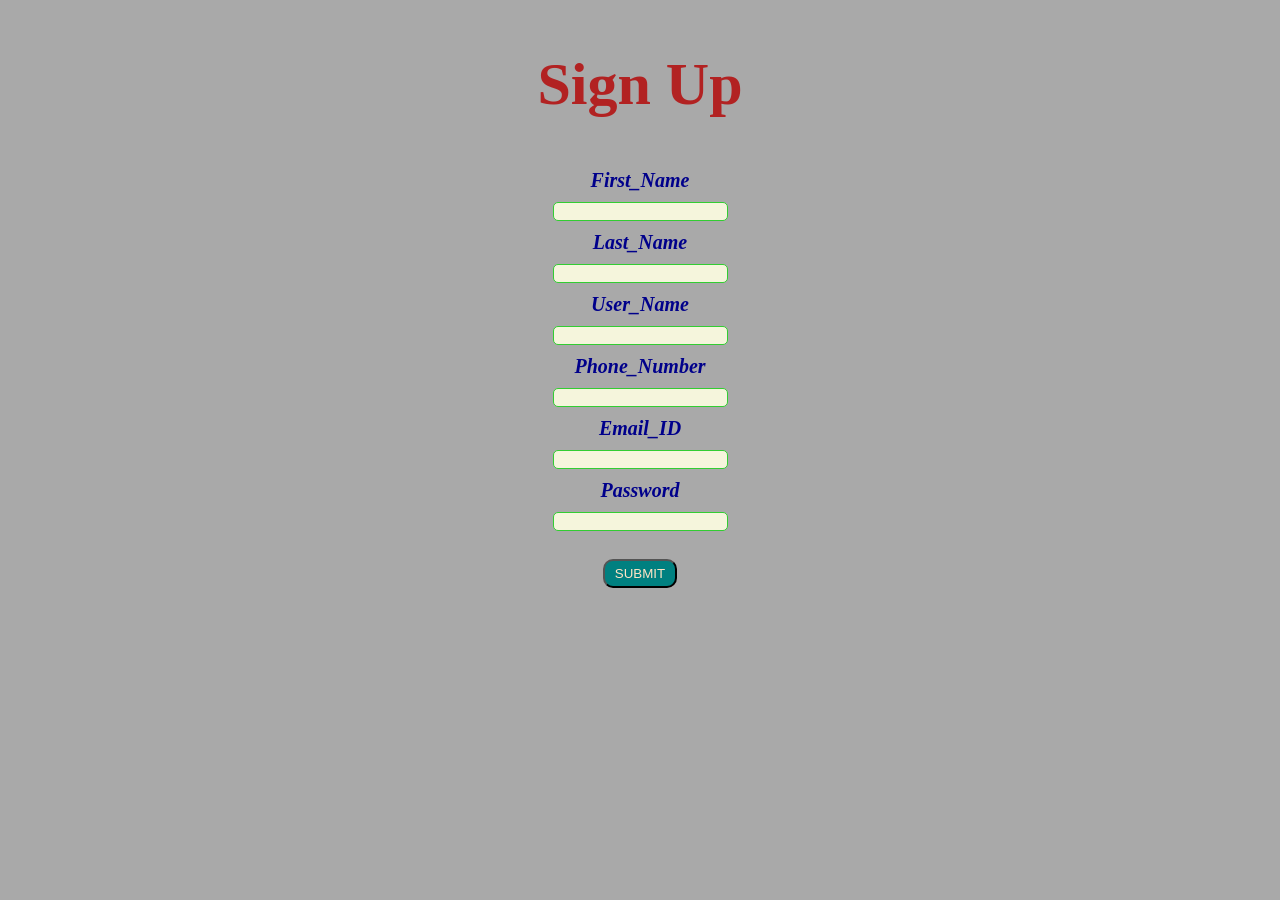
==== signup.html @ c1faa38c "Add files via upload" ====
<!DOCTYPE html>
<html>
    <head>
        <meta charset="UTF-8">
        <meta name="viewport" content="width=device-width,initial-scale=1.0">
        <title>GAMOO Sign-up</title>
    </head>
    <body>
        <Style>
            *{
                background-color:darkgrey;
            }
            h2,form{
                display:block;
                text-align: center;
            }
            h2{
                font-size: 60px;
                color: firebrick;
            }
            label{
                 font-size: 20px;
                 font-style:italic;
                 font-weight: bold;
                 color:darkblue;
            }
            input{
                margin-top: 10px;
                margin-bottom: 10px;
                border-radius: 5px;
                border: 1px solid;
                border-color:limegreen ;
                background-color: beige;
                color: darkred;
            }
            button{
                padding-left: 10px;
                padding-right: 10px;
                padding-top: 5px;
                padding-bottom: 5px;
                border-radius: 10px;
                background-color:teal;
                color:bisque;
            }
        </Style>
        <h2>Sign Up</h2>
        <form action="index.html">
            <label>First_Name</label><br>
            <input type="text" placeholder="" required><br>
            <label>Last_Name</label><br>
            <input type="text"  placeholder="" required><br>
            <label>User_Name</label><br>
            <input type="text" placeholder="" required><br>
            <label>Phone_Number</label><br>
            <input type="number" placeholder="" required><br>
            <label>Email_ID</label><br>
            <input type="email" placeholder="" required><br>
            <label>Password</label><br>
            <input type="password" placeholder="" required><br><br>
            <a href="index.html">
                <button>SUBMIT</button>
            </a>
        </form>
    </body>
</html>
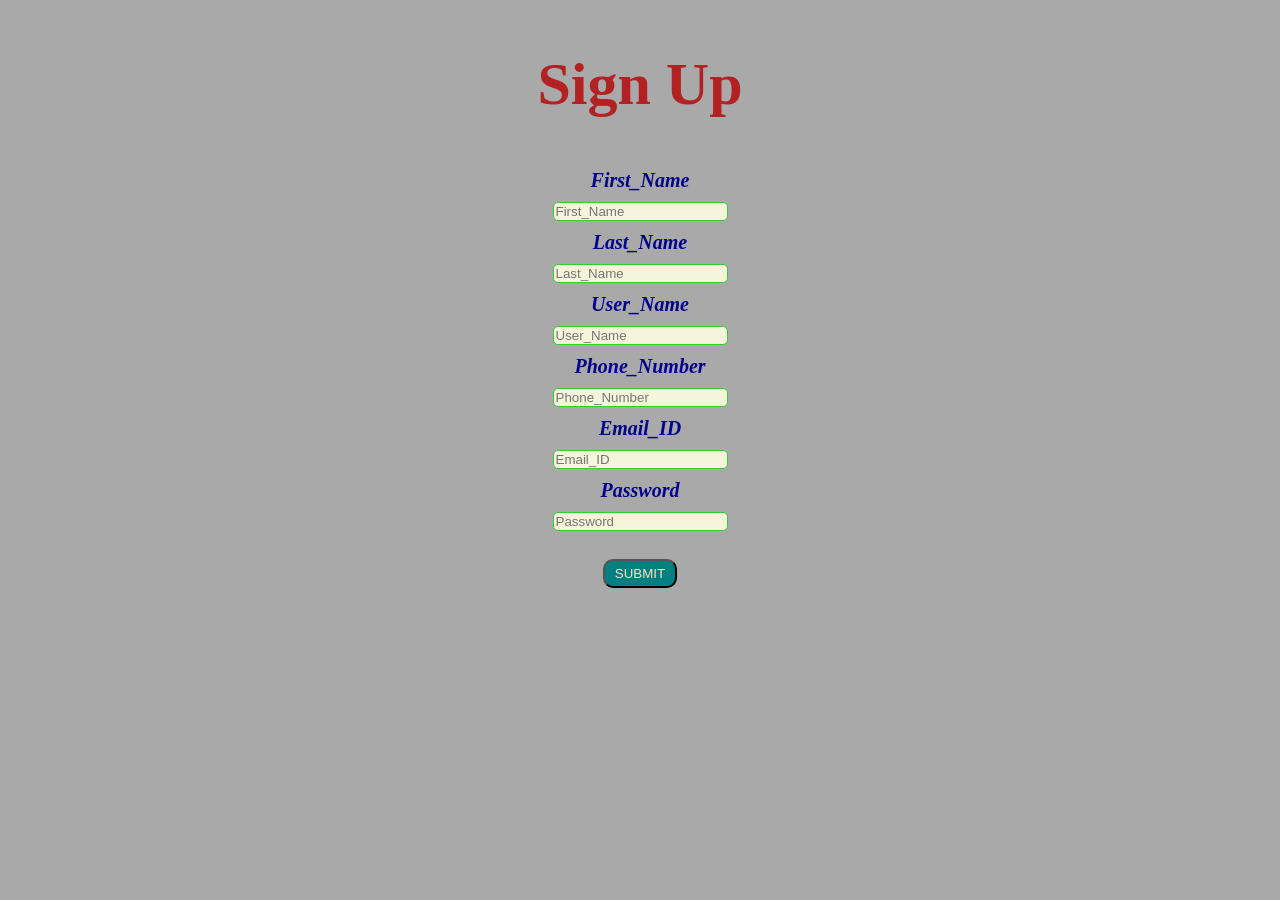
==== commit 5d3710d9: "Add files via upload" ====
--- a/signup.html
+++ b/signup.html
@@ -46,17 +46,17 @@
         <h2>Sign Up</h2>
         <form action="index.html">
             <label>First_Name</label><br>
-            <input type="text" placeholder="" required><br>
+            <input type="text" placeholder="First_Name " required><br>
             <label>Last_Name</label><br>
-            <input type="text"  placeholder="" required><br>
+            <input type="text"  placeholder="Last_Name" required><br>
             <label>User_Name</label><br>
-            <input type="text" placeholder="" required><br>
+            <input type="text" placeholder="User_Name" required><br>
             <label>Phone_Number</label><br>
-            <input type="number" placeholder="" required><br>
+            <input type="number" placeholder="Phone_Number" required><br>
             <label>Email_ID</label><br>
-            <input type="email" placeholder="" required><br>
+            <input type="email" placeholder="Email_ID" required><br>
             <label>Password</label><br>
-            <input type="password" placeholder="" required><br><br>
+            <input type="password" placeholder="Password" required><br><br>
             <a href="index.html">
                 <button>SUBMIT</button>
             </a>
